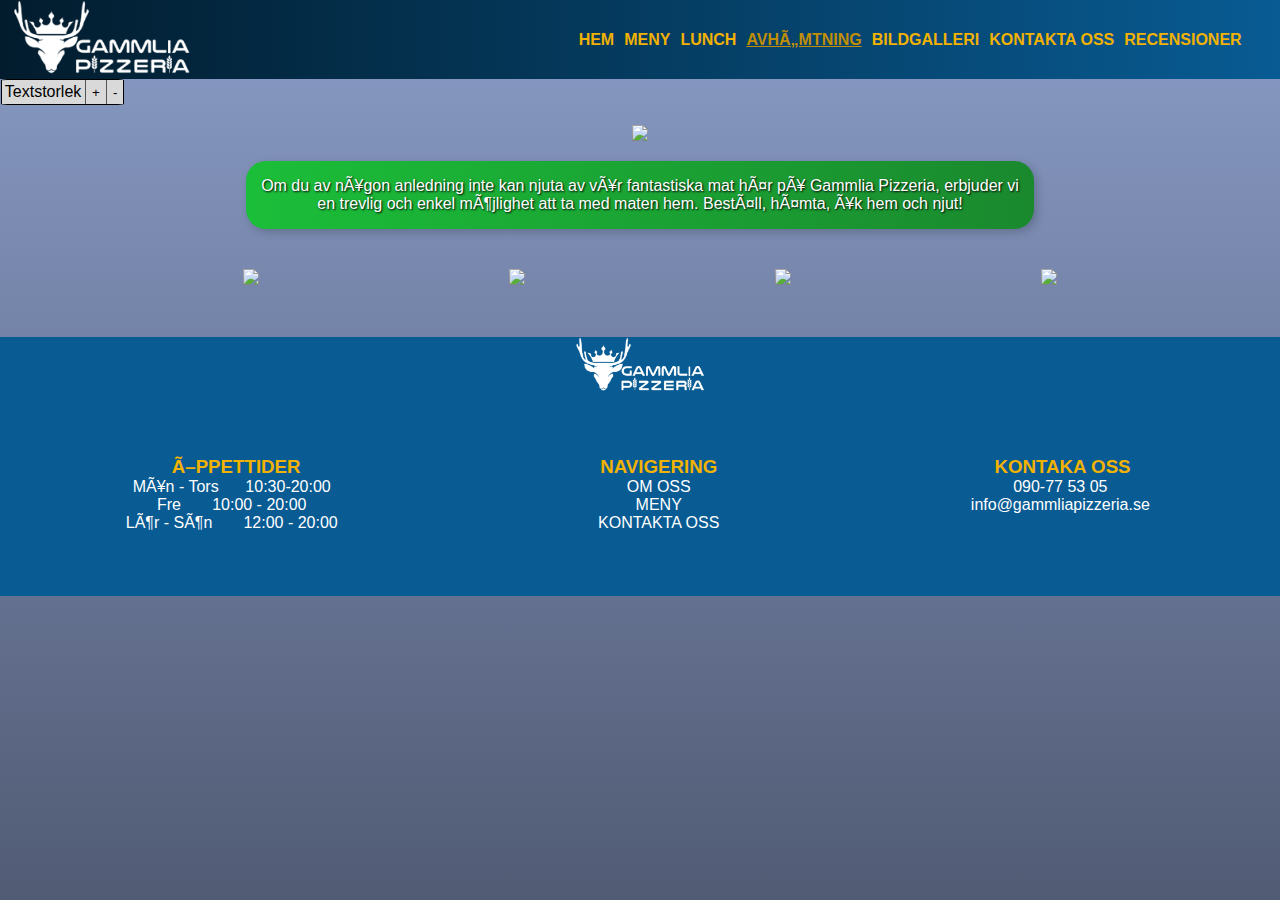
==== avhämtning.html @ bc706bcf "10" ====
<!DOCTYPE html> <!-- Deklarerar att hemsidan är gjorde i html5 -->

<html lang="sv">

<head>
	<title> Gammlia Pizzeria | Avhämtning</title>
	<link rel="stylesheet" href="style.css">
	<meta name="charset" content="UTF-8"> <!--Visar att vi har med ÅÄÖ på hemsidan-->
	<meta name="author" content="Sebatian Gabrielsson">
	<meta name="description" content="Gammlia pizzerias avhämtning">
	<meta name="keywords" content="Gammlia pizzeria avhämtning">

</head>

<body>
	<nav>
		<div class="banner baloo">
			<div class="logo_nav">
				<img src="/img/logo.png" height="75">
			</div>

			<div class="navtext">
				<a href="index.html"><strong> HEM </strong> </a>
				<a href="meny.html""><strong>MENY</strong> </a>
				<a href="lunch.html"><strong> LUNCH </strong> </a>
				<a href="avhämtning.html" style="color: #BF8E06"><strong> <ins> AVHÄMTNING </ins>  </strong> </a>
				<a href="bildgalleri.html"> <strong> BILDGALLERI </strong> </a>
				<a href="kontakta oss.html"><strong> KONTAKTA OSS </strong> </a>
				<a href="recensioner.html"><strong> RECENSIONER </strong> </a>
			</div>
		</div>

		<div class="text_size_container baloo">
			<p>Textstorlek</p>

			<div class="button_container">
				<button title="kommer fungera sen med javascript"> + </button>
				<button title="kommer fungera sen med javascript"> - </button>
			</div>

		</div>
	</nav>

    <div class="page_title_container">
		<img src="/img/avhämtning/Avhämtning.png">
	</div>
    
    <div class="page_info_container">
        <div class="info_textbox baloo2 green_fade box_shadow">
            <p style="color: white;" class="text_shadow">
                Om du av någon anledning inte kan njuta av vår fantastiska mat här på Gammlia Pizzeria, 
                erbjuder vi en trevlig och enkel möjlighet att ta med maten hem. Beställ, hämta, åk hem och njut!
            </p>
        </div>
    </div>

    <div class="picture_background">
        <div class="avhämtning_picture_container">
            <img src="img/avhämtning/image1.png">
        </div>

        <div class="avhämtning_picture_container">
            <img src="img/avhämtning/image2.png">
        </div>

        <div class="avhämtning_picture_container">
            <img src="img/avhämtning/image3.png">
        </div>

        <div class="avhämtning_picture_container">
            <img src="img/avhämtning/image4.png">
        </div>
    </div>

	<footer>
		<div class="logo_footer">
			<img src="/img/logo.png" height="55">
		</div>
		<div class="footer_container">
			<div class="footer_textbox baloo2">
				<h3 class="baloo yellow"><strong>ÖPPETTIDER</strong></h3>
				<ul class="white">
					<li data-day="1">Mån - Tors &nbsp; &nbsp; &nbsp;10:30-20:00 &nbsp;</li>
					<li data-day="2"> Fre &nbsp; &nbsp; &nbsp; 10:00 - 20:00 &nbsp;</li>
					<li data-day="3"> Lör - Sön &nbsp; &nbsp; &nbsp; 12:00 - 20:00 &nbsp; </li>
				</ul>
			</div>

			<div class="footer_textbox baloo2">
				<h3 class="baloo yellow"><strong>NAVIGERING</strong></h3>
				<ul class="white">
					<li> <a> OM OSS</a> </li>
					<li> <a href="meny.html"> MENY </a></li>
					<li> <a> KONTAKTA OSS </a> </li>
				</ul>
			</div>

			<div class="footer_textbox baloo2">
				<h3 class="baloo yellow"><strong>KONTAKA OSS</strong></h3>
				<ul class="white">
					<li>090-77 53 05&nbsp;</li>
					<li>info@gammliapizzeria.se&nbsp; </li>
				</ul>
			</div>
		</div>

	</footer>

</body>

</html>
---- style.css ----
/* BODY AND GENERAL CODE */

body{
	margin: 0px; /*Tar bort den vita bordern runt banner och footer*/
	background: linear-gradient(to bottom, #899BC6, #515B74);
	background-attachment: fixed;
}

a, a:visited, a:active {
    text-decoration: none;
	color: #F2B202;
}

a:hover{
	text-decoration: none;
	color: #BF8E06;
}

li{
	list-style: none;
}

ul{
	justify-content: center;
	padding:0;
	margin: 0 0 5vw 0;
}

input::placeholder{
	top: 7px;
	position: absolute;
}

.baloo{
	font-family: 'Baloo', sans-serif;
}

.baloo2{
	font-family: 'Baloo2', sans-serif;
}

.yellow{
	color: #F2B202;
}

.white{
	color: white;
}

.bold{
	font-weight: bold;
}

.red_fade{
	background:linear-gradient(to right,#DA3333,#741B1B);
}

.green_fade{
	background:linear-gradient(to right,#1BBE39,#1A892E);
}

.text_shadow{
	text-shadow: 1px 1px 2px black;
}

.review_gray{
	background-color: #E2E8F5;
}

.box_shadow{
	box-shadow: 3px 3px 10px rgba(0, 0, 0, 0.2);
}

/* NAV-BAR RELATED CODE */

nav{
	background: linear-gradient(to right,#021C2D, #085B93);
	position: fixed; 
	top: 0;
	width: 100%;
	z-index: 1000;
}

.banner{
	display: flex;
	justify-content: space-between;
	align-items: center;
}

.navtext{
	padding-right: 3vw;
	display: flex;
	gap: 10px;
}

.text_size_container{
	background-color: #D9D9D9;
	position: fixed;
	height: auto;
	border-radius: 5%;
	margin: 0vw 0 5vw 0.1vw;
	width: auto;
	display: flex;
	gap: 0.3vw;
	padding-left: 0.2vw;
	border: black;
	border-style: solid;
	border-width: 0.1vw;
}

.text_size_container p {
	margin: 0.25vw auto;
	text-align: center;
}

.button_container{
	display: flex;
}

.button_container button{
	background-color: #D9D9D9;
	border-width: 0 0 0 0.1vw;
	height: auto;
}

/* FOOTER RELATED CODE */

footer{
	background-color:#085B93;
	position:static;
	bottom:0;
	width:100%;
	z-index: 1000;
	padding: 0;
	margin-top: 3vw;
	
}

.footer_container {
	display: flex;
	flex-wrap: wrap;
	justify-content: space-around;
}

.logo_footer{
	width: 100%;
	display: flex;
	flex-direction: column;
}

.logo_footer img {
	margin: 0 auto;
}

.footer_textbox{
	text-align: center;
	margin: 0 auto;
}

.footer_textbox h3 {
	margin: 5vw 0 0 0;
}

.footer_textbox a {
	color: white;
}

.footer_textbox a:hover {
	color: #F2B202;
}


/* MENY RELATED CODE */

.page_title_container{
	width: 100%;
	display: flex;
	margin: 125px 0 20px 0;
}

.page_title_container img{
	margin: 0 auto;
	max-width: 480px;
	height: auto;
}

.meny_container{
	background-color: #484F61;
	max-width: 75%;
	margin: 0 auto;
	height: auto;
	border-radius: 5px;
	display: flex;
	flex-direction: column;
	padding:0 19.2px 15px 19.2px;
	overflow: hidden;
}

.meny_title_container {
	padding-left: 15px;
	margin: 0 auto;
	margin-top: 1vw;
	width: 99%; 
    height: 45px; 
    border-radius: 20px;
    text-align: center; 
	justify-content: center;
}

.meny_title_container_content{
	display: flex;
	height: 100%;
	text-align: center;
	align-items: center;
	justify-content: space-between;
}

.meny_title_container_content img{
	height: 100%;
}

.meny_title_container_content h3{
	font-size: 16pt;
}

.meny_options_container{
	display: flex;
	justify-content: space-between;
	padding: 0 1vw 0 1vw;
}

.meny_textbox{
	display: flex;
	gap: 2vw;
	font-size: 15pt;

}

.price_textbox{
	font-size: 15pt;
}

.meny_divider {
	margin: 0 0.5vw 0 0.5vw;
	max-width: 100%; 
    height: 10px;
    border-radius: 20px;
}


/* BILDGALLERI RELATED CODE */

.pictures_container_background{
	display: flex;
	justify-content: center;
	flex-wrap: wrap;
	width: 75%;
	padding: 10px 10px 10px 10px;
	margin: 0 auto;
	background: linear-gradient(to bottom, #FFFFFF, #999999);
	gap: 2vw;
	border-radius: 1vw;
	overflow: hidden;
}

.pictures_container img{
	max-width: 480px;
	height: auto;
	border-radius: 20px;
}


/* AVHÄMTNING RELATED CODE */

.page_info_container{
	display: flex;
	flex-wrap: wrap;
}

.info_textbox{
	margin: 0 auto 30px auto;
	padding: 0 10px 0 10px;
	background-color: green;
	max-width: 60%; 
	height: auto;
    border-radius: 20px;
	text-align: center;
}

.picture_background{
	display: flex;
	justify-content: center;
	flex-wrap: wrap;
	width: 100%;
	padding: 10px 10px 10px 10px;
	margin: 0 auto;
	gap: 20px 250px;
	border-radius: 1vw;
	overflow: hidden;
}

.avhämtning_picture_container img{
	width: 480px;
	height: 360px;
	border-radius: 20px;
}


/* LUNCH RELATED CODE */

.lunch_container{
	background-color: #484F61;
	margin: 100px auto 100px auto;
	max-width: 90%;
	gap: 50px 45px;
	justify-content: center;
	height: auto;
	border-radius: 5px;
	display: flex;
	flex-wrap: wrap;
	padding: 25px 25px 25px 25px;
	overflow: hidden;
}

.video_container{
	width: 40%;
	height: auto;
}
.video_container video{
	width: 100%;
	height: 100%;
	border-radius: 10px;
}

.lunch_container iframe{
	border-radius: 10px;
}

.lunch_textbox{
	background-color: green;
	width: 55%;
	border-radius: 10px;
	padding: 15px 15px 15px 15px;
	font-size: 30pt;
	text-align: center;
}


/* RECENSIONER RELATED CODE */

.recensioner_background {
	display: flex;
	justify-content: space-between;
	flex-wrap: wrap;
	width: 30%;
	padding: 10px 10px 10px 10px;
	margin: 0 auto;
	gap: 20px 100px;
	border-radius: 1vw;
	overflow: hidden;
}

.username_container input {
	border-radius: 10px;
	border-width: 0;
	height: 30px;
	width: 100%;
	padding-left: 5px;
}

.rating_container
{
	display: flex;
	border-radius: 10px;
	height: 30px;
	align-items: center;
}

.star{
	font-size: 24pt;
	color: #878682;
	cursor: pointer;
}

.star:hover{
	color: #F2B202;
}

.review_container {
	width: 30%;
	margin: 0 auto;
}

.review_textbox textarea {
	border-radius: 10px;
	border-width: 0;
	height: 100px;
	width: 100%;
	padding-left: 5px;
	resize: none;
}

.submit_container{
	padding-left: 35vw;
	margin-top: 10px;
}

.submit_container button{
	border-radius: 10px;
	border-width: 0;
	cursor: pointer;
	height: 30px;
	width: 10%;
}

.placeholder_reviews_comtainer{
	display: flex;
	flex-wrap: wrap;
	justify-content: center;
	gap:30px 150px;
	width: 60%;
	margin-top: 25px;
	margin: 25px auto;
}

.placeholder_reviews_comtainer img{
	width: 360px;
	height: auto;
}


/* KONTAKTA OSS RELATED CODE */
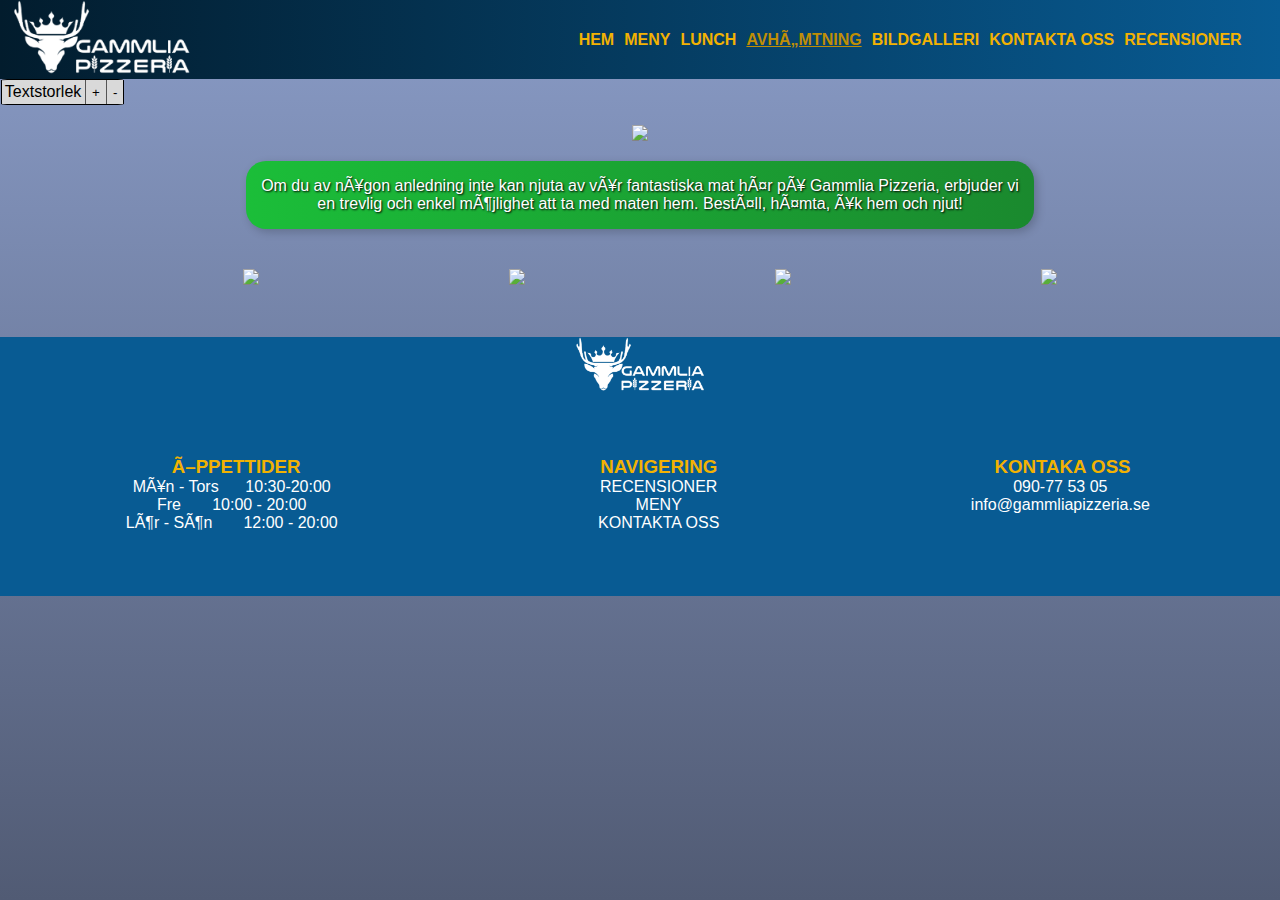
==== commit c56503bc: "16" ====
--- a/avhämtning.html
+++ b/avhämtning.html
@@ -89,9 +89,9 @@
 			<div class="footer_textbox baloo2">
 				<h3 class="baloo yellow"><strong>NAVIGERING</strong></h3>
 				<ul class="white">
-					<li> <a> OM OSS</a> </li>
+					<li> <a href="recensioner.html"> RECENSIONER</a> </li>
 					<li> <a href="meny.html"> MENY </a></li>
-					<li> <a> KONTAKTA OSS </a> </li>
+					<li> <a href="kontakta oss.html"> KONTAKTA OSS </a> </li>
 				</ul>
 			</div>
 
--- a/style.css
+++ b/style.css
@@ -1,5 +1,9 @@
 
 /* BODY AND GENERAL CODE */
+html {
+	scroll-behavior: smooth;
+}
+
 
 body{
 	margin: 0px; /*Tar bort den vita bordern runt banner och footer*/
@@ -28,7 +32,6 @@
 }
 
 input::placeholder{
-	top: 7px;
 	position: absolute;
 }
 
@@ -312,7 +315,7 @@
 .lunch_container{
 	background-color: #484F61;
 	margin: 100px auto 100px auto;
-	max-width: 90%;
+	max-width: 65%;
 	gap: 50px 45px;
 	justify-content: center;
 	height: auto;
@@ -321,16 +324,22 @@
 	flex-wrap: wrap;
 	padding: 25px 25px 25px 25px;
 	overflow: hidden;
+	z-index: 1000;
+}
+
+.lunch_ img {
+	top: 0;
+	margin: 0;
 }
 
 .video_container{
-	width: 40%;
+	width: 35%;
 	height: auto;
 }
 .video_container video{
 	width: 100%;
 	height: 100%;
-	border-radius: 10px;
+	border-radius: 20px;
 }
 
 .lunch_container iframe{
@@ -342,7 +351,7 @@
 	width: 55%;
 	border-radius: 10px;
 	padding: 15px 15px 15px 15px;
-	font-size: 30pt;
+	font-size: 16pt;
 	text-align: center;
 }
 
@@ -430,4 +439,178 @@
 }
 
 
-/* KONTAKTA OSS RELATED CODE */+/* KONTAKTA OSS RELATED CODE */
+
+.form_container{
+	background-color: #484F61;
+	max-width: 50%;
+	margin: 150px auto;
+	height: auto;
+	border-radius: 5px;
+	display: flex;
+	flex-direction: column;
+	padding:0 19.2px 15px 19.2px;
+}
+
+.form_info_container{
+	text-align: center;
+}
+
+.form_info_container p{
+	color: white;
+	font-family: 'Baloo2', sans-serif;
+	text-shadow: 1px 1px 2px black;
+}
+
+.form_section_container{
+	width: 100%;
+}
+
+.form_section_container h5{
+	margin-bottom: 0;
+	color: #F2B202;
+	font-family: 'Baloo2', sans-serif;
+	text-shadow: 1px 1px 2px black;
+}
+
+.form_section_container input {
+	border-radius: 5px;
+	border: none;
+	height: 20px;
+	padding: 15px 5px;
+	width: 100%;
+	box-sizing: border-box;
+}
+
+.form_section_container textarea {
+	resize: none;
+	border-radius: 5px;
+	border: none;
+	height: 65px;
+	padding: 5px 5px;
+	width: 100%;
+	box-sizing: border-box;
+}
+
+.checkbox_container {
+	display: flex;
+	gap: 5px;
+}
+
+.checkbox_container input {
+	margin-left: 0;
+	transition: color 0.4s linear;
+
+}
+
+.submit_form_container{
+	display: flex;
+}
+
+.submit_form_container input{
+	margin: 0 auto;
+	border-radius: 20px;
+	border: none;
+	width: 125px;
+	height: 50px;
+	cursor: pointer;
+	transition-duration: 0.5s;
+	font-size: 20pt;
+}
+
+.submit_form_container input:hover{
+	background-color: green;
+	color: white;
+	transition-duration: 0.5s;
+}
+
+
+/* INDEX RELATED CODE */
+
+.top_background_container{
+	margin-top:0;
+	width: 100%;
+	position: relative;
+	min-height: 500px;
+	opacity: 75%;
+	background-image: url("/img/background.png");
+	background-size: cover;
+	background-repeat: no-repeat;
+	background-position: bottom left;
+	border-radius: 30px;
+	overflow: hidden;
+	display: flex;
+	justify-content: end;
+	padding-top: 90px;
+}
+
+.image_container {
+	max-width: 50%;
+	display: flex;
+	flex-direction: column;
+	text-align: center;
+	align-items: center;
+	padding-right: 15px;
+	font-size: 16pt;
+}
+
+.image_container img {
+	width: 360px;
+	height: auto;
+	margin: 0 auto;
+}
+
+.image_container a{
+	background-color: lightcyan;
+	color: black;
+	width: fit-content;
+	padding: 5px 5px;
+	border-radius: 8px;
+	transition-duration: 0.5s;
+}
+
+.image_container a:hover{
+	background-color: darkcyan;
+	color: black;
+	transition-duration: 0.5s;
+}
+
+.home_meny-container{
+	margin-top: 0;
+	background-color: green;
+}
+
+.home_meny_container{
+	display: flex;
+	justify-content: space-evenly;
+	margin-top: 15px;
+}
+
+.pizza_container{
+	background-image: url("/img/pizza.png");
+	background-size: cover;
+	background-repeat: no-repeat;
+	width: 50%;
+	background-position: right;
+	height: 500px;
+	display: flex;
+	align-items: center;
+}
+
+.pizza_text_container{
+	margin: 0 auto;
+	border-radius: 10px;
+	background-color: #484f61af;
+	width: 75%;
+	height: auto;
+	text-align: center;
+}
+
+.vegetarisk_container{
+	background-image: url("/img/vegetarisk\ pizza.png");
+	background-size: cover;
+	background-repeat: no-repeat;
+	width: 50%;
+	display: flex;
+	align-items: center;
+}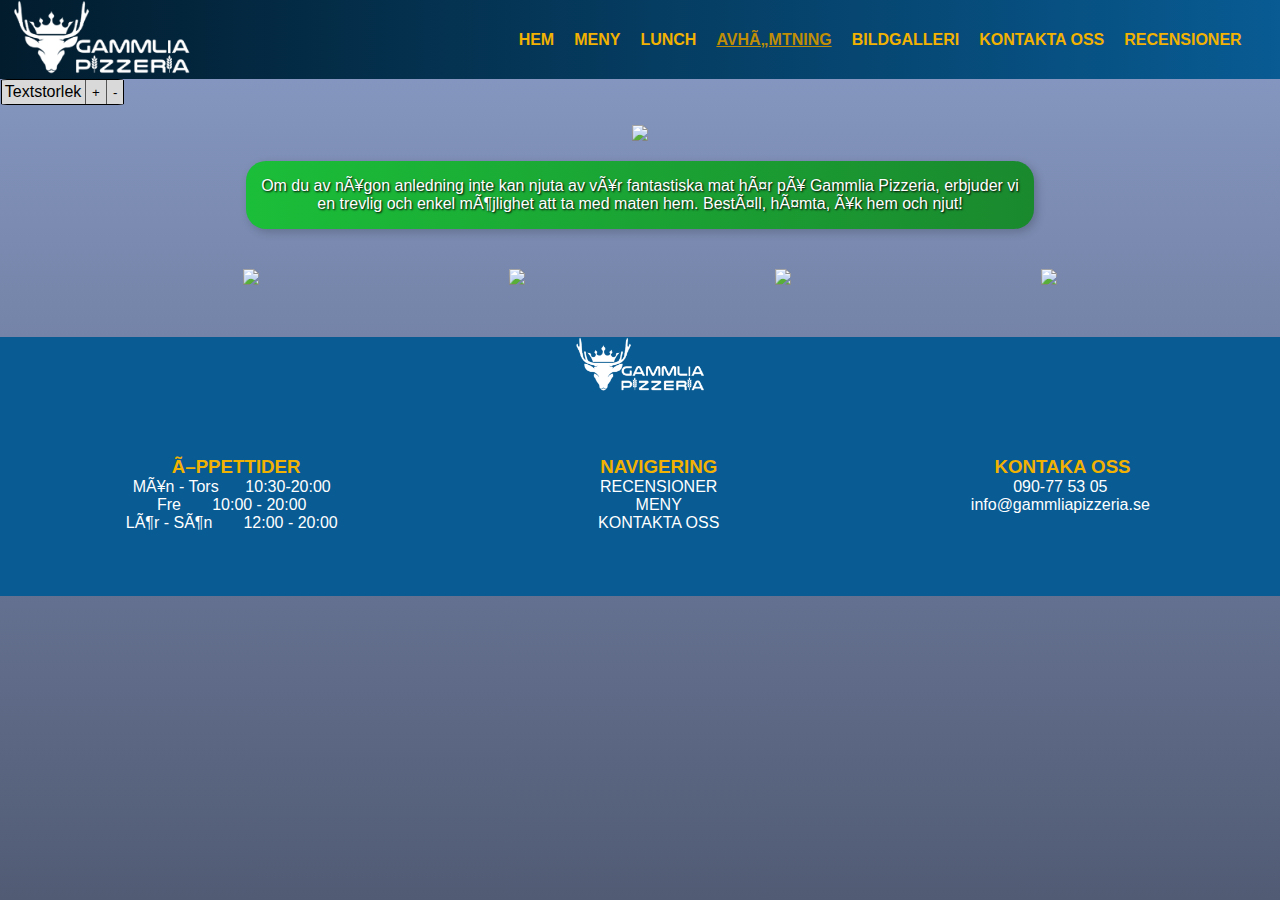
==== commit 191a01a4: "21" ====
--- a/avhämtning.html
+++ b/avhämtning.html
@@ -16,7 +16,7 @@
 	<nav>
 		<div class="banner baloo">
 			<div class="logo_nav">
-				<img src="/img/logo.png" height="75">
+				<img src="img/logo.png" height="75">
 			</div>
 
 			<div class="navtext">
@@ -42,7 +42,7 @@
 	</nav>
 
     <div class="page_title_container">
-		<img src="/img/avhämtning/Avhämtning.png">
+		<img src="img/avhämtning/Avhämtning.png">
 	</div>
     
     <div class="page_info_container">
@@ -74,7 +74,7 @@
 
 	<footer>
 		<div class="logo_footer">
-			<img src="/img/logo.png" height="55">
+			<img src="img/logo.png" height="55">
 		</div>
 		<div class="footer_container">
 			<div class="footer_textbox baloo2">
--- a/style.css
+++ b/style.css
@@ -3,7 +3,6 @@
 html {
 	scroll-behavior: smooth;
 }
-
 
 body{
 	margin: 0px; /*Tar bort den vita bordern runt banner och footer*/
@@ -75,6 +74,20 @@
 	box-shadow: 3px 3px 10px rgba(0, 0, 0, 0.2);
 }
 
+
+/* PRINT RELATED CODE */
+@media print {
+    * {
+        -webkit-print-color-adjust: exact;
+        print-color-adjust: exact;
+    }
+
+	nav, footer, .text_size_container{
+		display: none;
+	}
+}
+
+
 /* NAV-BAR RELATED CODE */
 
 nav{
@@ -94,7 +107,7 @@
 .navtext{
 	padding-right: 3vw;
 	display: flex;
-	gap: 10px;
+	gap: 20px;
 }
 
 .text_size_container{
@@ -258,8 +271,8 @@
 	display: flex;
 	justify-content: center;
 	flex-wrap: wrap;
-	width: 75%;
-	padding: 10px 10px 10px 10px;
+	width: 50%;
+	padding: 5px;
 	margin: 0 auto;
 	background: linear-gradient(to bottom, #FFFFFF, #999999);
 	gap: 2vw;
@@ -268,7 +281,7 @@
 }
 
 .pictures_container img{
-	max-width: 480px;
+	max-width: 360px;
 	height: auto;
 	border-radius: 20px;
 }
@@ -560,19 +573,20 @@
 	margin: 0 auto;
 }
 
-.image_container a{
+.Button{
 	background-color: lightcyan;
-	color: black;
-	width: fit-content;
+	color: black !important;
 	padding: 5px 5px;
 	border-radius: 8px;
-	transition-duration: 0.5s;
-}
-
-.image_container a:hover{
+	transition: transform 0.2s ease;
+	display: block;
+	width: fit-content;
+}
+
+.Button:hover{
 	background-color: darkcyan;
 	color: black;
-	transition-duration: 0.5s;
+	transform: scale(1.1);
 }
 
 .home_meny-container{
@@ -582,7 +596,6 @@
 
 .home_meny_container{
 	display: flex;
-	justify-content: space-evenly;
 	margin-top: 15px;
 }
 
@@ -613,4 +626,123 @@
 	width: 50%;
 	display: flex;
 	align-items: center;
+}
+
+.recensioner_container {
+	background: linear-gradient(to top, #999999, #FFFFFF);
+	display: flex;
+	flex-direction: column;
+	padding-bottom: 15px;
+}
+
+.recensioner_textbox{
+	margin: 0 auto;
+	display: flex;
+	flex-direction: column;
+	text-align: center;
+	align-items: center;
+}
+
+.bildgalleri_title_container{
+	display: flex;
+	flex-direction: column;
+	background-color: #021c2d40;
+	margin-top: 50px;
+	padding: 50px 0;
+}
+
+.bildgalleri_title_container h1{
+	margin: 0 auto;
+}
+
+.bildgalleri_container {
+	margin-top: 0;
+	display: flex;
+	background-color: #021c2d40;
+	gap: 50px;
+	padding-bottom: 25px;
+}
+
+.left_container{
+	display: flex;
+	flex-direction: column;
+	width: 50%;
+	row-gap: 50px;
+	padding-left: 25px;
+}
+
+.right_container{
+	display: flex;
+	flex-direction: column;
+	width: 50%;
+	align-items: center;
+	row-gap: 50px;
+	padding-right: 25px;
+}
+
+.small_pictures_container{
+	display: flex;
+	flex-wrap: wrap;
+	gap: 50px;
+	width: 100%;
+	justify-content: center;
+	box-sizing: border-box;
+}
+
+.big_pictures_container{
+	display: flex;
+	width: 100%;	
+	box-sizing: border-box;
+}
+
+#one {
+	width: 375px;
+	height: auto;
+	border-radius: 10px;
+}
+
+#two {
+	width: 100%;
+	height: auto;
+	border-radius: 10px;
+}
+
+.table_link_container{
+	margin: 100px auto;
+	width: 40%;
+}
+
+.table_link_textbox {
+	width: 100%;
+	padding: 7px 7px;
+	border-radius: 20px;
+	display: flex;
+	flex-direction: column;
+	align-items: center;
+	text-align: center;
+	transition: transform 0.2s ease;
+}
+
+.table_link_textbox:hover{
+	transform: scale(1.1);
+}
+
+
+/* TABLE PAGE RELATED CODE */
+
+.table_background_container{
+	margin-top: 100px;
+	display: flex;
+	align-items: center;
+	height: 600px;
+}
+
+.table_container{
+	text-align: center;
+	margin: 0 auto;
+}
+
+.table_container table{
+	width: 750px;
+	height: auto;
 }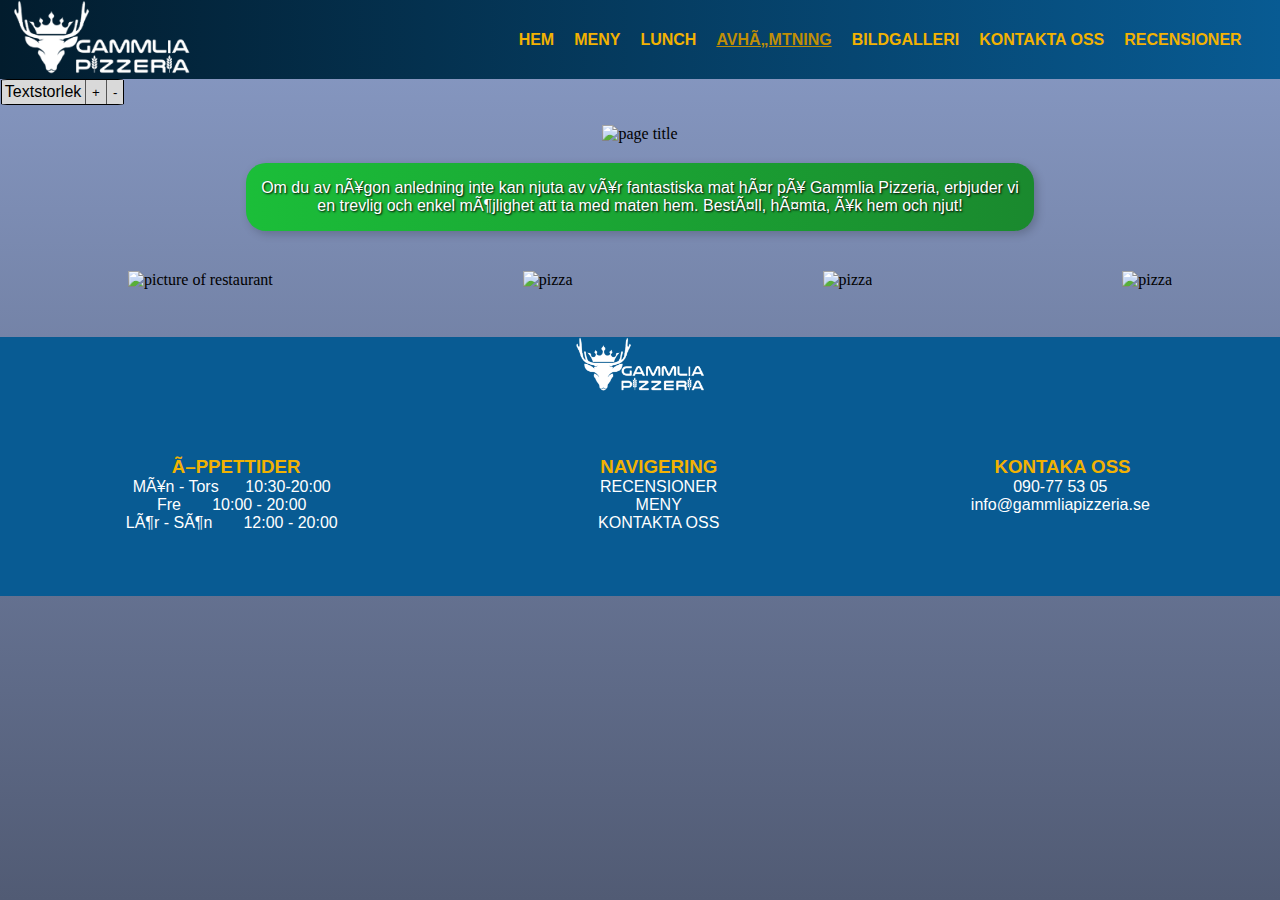
==== commit 38905570: "30" ====
--- a/avhämtning.html
+++ b/avhämtning.html
@@ -16,16 +16,16 @@
 	<nav>
 		<div class="banner baloo">
 			<div class="logo_nav">
-				<img src="img/logo.png" height="75">
+				<img src="img/logo.png" height="75" alt="logo">
 			</div>
 
 			<div class="navtext">
 				<a href="index.html"><strong> HEM </strong> </a>
-				<a href="meny.html""><strong>MENY</strong> </a>
+				<a href="meny.html"><strong>MENY</strong> </a>
 				<a href="lunch.html"><strong> LUNCH </strong> </a>
 				<a href="avhämtning.html" style="color: #BF8E06"><strong> <ins> AVHÄMTNING </ins>  </strong> </a>
 				<a href="bildgalleri.html"> <strong> BILDGALLERI </strong> </a>
-				<a href="kontakta oss.html"><strong> KONTAKTA OSS </strong> </a>
+				<a href="kontaktaoss.html"><strong> KONTAKTA OSS </strong> </a>
 				<a href="recensioner.html"><strong> RECENSIONER </strong> </a>
 			</div>
 		</div>
@@ -42,7 +42,7 @@
 	</nav>
 
     <div class="page_title_container">
-		<img src="img/avhämtning/Avhämtning.png">
+		<img src="img/avhämtning/Avhämtning.png" alt="page title">
 	</div>
     
     <div class="page_info_container">
@@ -56,25 +56,25 @@
 
     <div class="picture_background">
         <div class="avhämtning_picture_container">
-            <img src="img/avhämtning/image1.png">
+            <img src="img/avhämtning/image1.png" alt="picture of restaurant">
         </div>
 
         <div class="avhämtning_picture_container">
-            <img src="img/avhämtning/image2.png">
+            <img src="img/avhämtning/image2.png" alt="pizza">
         </div>
 
         <div class="avhämtning_picture_container">
-            <img src="img/avhämtning/image3.png">
+            <img src="img/avhämtning/image3.png" alt="pizza">
         </div>
 
         <div class="avhämtning_picture_container">
-            <img src="img/avhämtning/image4.png">
+            <img src="img/avhämtning/image4.png" alt="pizza">
         </div>
     </div>
 
 	<footer>
 		<div class="logo_footer">
-			<img src="img/logo.png" height="55">
+			<img src="img/logo.png" height="55" alt="logo">
 		</div>
 		<div class="footer_container">
 			<div class="footer_textbox baloo2">
@@ -91,7 +91,7 @@
 				<ul class="white">
 					<li> <a href="recensioner.html"> RECENSIONER</a> </li>
 					<li> <a href="meny.html"> MENY </a></li>
-					<li> <a href="kontakta oss.html"> KONTAKTA OSS </a> </li>
+					<li> <a href="kontaktaoss.html"> KONTAKTA OSS </a> </li>
 				</ul>
 			</div>
 
--- a/style.css
+++ b/style.css
@@ -546,7 +546,7 @@
 	position: relative;
 	min-height: 500px;
 	opacity: 75%;
-	background-image: url("/img/background.png");
+	background-image: url("img/background.png");
 	background-size: cover;
 	background-repeat: no-repeat;
 	background-position: bottom left;
@@ -600,7 +600,7 @@
 }
 
 .pizza_container{
-	background-image: url("/img/pizza.png");
+	background-image: url("img/pizza.png");
 	background-size: cover;
 	background-repeat: no-repeat;
 	width: 50%;
@@ -620,7 +620,7 @@
 }
 
 .vegetarisk_container{
-	background-image: url("/img/vegetarisk\ pizza.png");
+	background-image: url("img/vegetariskpizza.png");
 	background-size: cover;
 	background-repeat: no-repeat;
 	width: 50%;
@@ -689,10 +689,22 @@
 	box-sizing: border-box;
 }
 
+.small_pictures_container img{
+	width: 375px;
+	height: auto;
+	border-radius: 10px;
+}
+
 .big_pictures_container{
 	display: flex;
 	width: 100%;	
 	box-sizing: border-box;
+}
+
+.big_pictures_container img {
+	width: 100%;
+	height: auto;
+	border-radius: 10px;
 }
 
 #one {
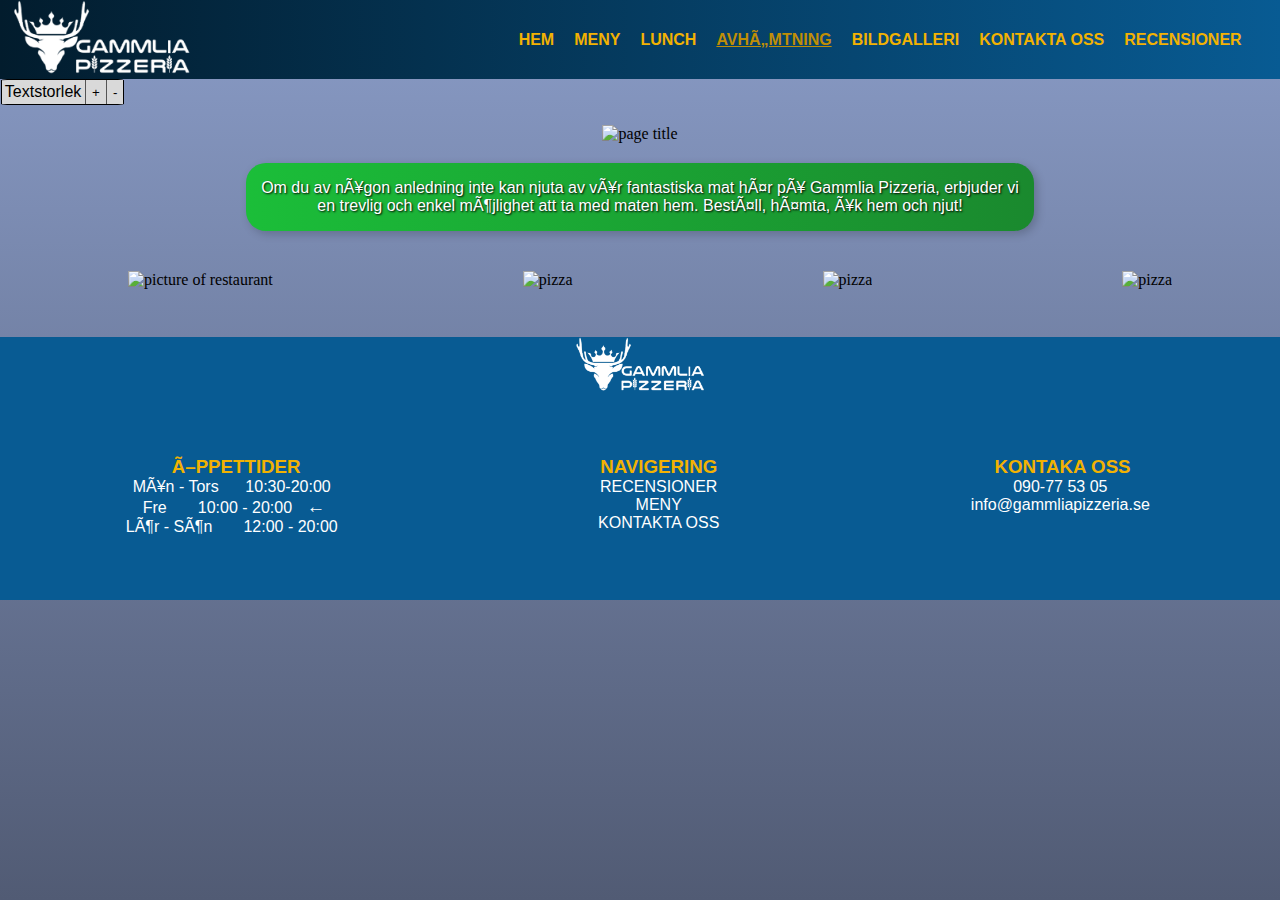
==== commit 4408ce52: "36" ====
--- a/avhämtning.html
+++ b/avhämtning.html
@@ -9,7 +9,7 @@
 	<meta name="author" content="Sebatian Gabrielsson">
 	<meta name="description" content="Gammlia pizzerias avhämtning">
 	<meta name="keywords" content="Gammlia pizzeria avhämtning">
-
+	<script src="script.js" defer></script>
 </head>
 
 <body>
@@ -80,9 +80,9 @@
 			<div class="footer_textbox baloo2">
 				<h3 class="baloo yellow"><strong>ÖPPETTIDER</strong></h3>
 				<ul class="white">
-					<li data-day="1">Mån - Tors &nbsp; &nbsp; &nbsp;10:30-20:00 &nbsp;</li>
-					<li data-day="2"> Fre &nbsp; &nbsp; &nbsp; 10:00 - 20:00 &nbsp;</li>
-					<li data-day="3"> Lör - Sön &nbsp; &nbsp; &nbsp; 12:00 - 20:00 &nbsp; </li>
+					<li data-day="1,2,3,4">Mån - Tors &nbsp; &nbsp; &nbsp;10:30-20:00  <span class="arrow"><h5>&#8592;</h5></span>&nbsp;</li>
+					<li data-day="5"> Fre &nbsp; &nbsp; &nbsp; 10:00 - 20:00 <span class="arrow"><h5>&#8592;</h5></span>&nbsp;</li>
+					<li data-day="6,0"> Lör - Sön &nbsp; &nbsp; &nbsp; 12:00 - 20:00 <span class="arrow"><h5>&#8592;</h5></span>&nbsp; </li>
 				</ul>
 			</div>
 
@@ -103,7 +103,6 @@
 				</ul>
 			</div>
 		</div>
-
 	</footer>
 
 </body>
--- a/style.css
+++ b/style.css
@@ -32,6 +32,18 @@
 
 input::placeholder{
 	position: absolute;
+}
+
+table {
+	background-color: black;
+}
+
+#tableone{
+	background-color: grey;
+}
+
+#tabletwo{
+	background-color: lightgrey;
 }
 
 .baloo{
@@ -186,6 +198,16 @@
 	color: #F2B202;
 }
 
+.arrow{
+  display: none; 
+  margin-left: 10px;
+  justify-content: center;
+}
+
+.arrow h5{
+	font-size: 14pt;
+	margin: 0;
+}
 
 /* MENY RELATED CODE */
 
@@ -262,6 +284,15 @@
 	max-width: 100%; 
     height: 10px;
     border-radius: 20px;
+}
+
+.random_pizza_container {
+	display: flex;
+	flex-direction: column;
+	background-color: #484F61;
+	width: 50%;
+	margin: 30px auto;
+	align-items: center;
 }
 
 
@@ -745,6 +776,7 @@
 .table_background_container{
 	margin-top: 100px;
 	display: flex;
+	flex-direction: column;
 	align-items: center;
 	height: 600px;
 }
@@ -757,4 +789,8 @@
 .table_container table{
 	width: 750px;
 	height: auto;
+}
+
+.js_button_container{
+	margin: 25px auto;
 }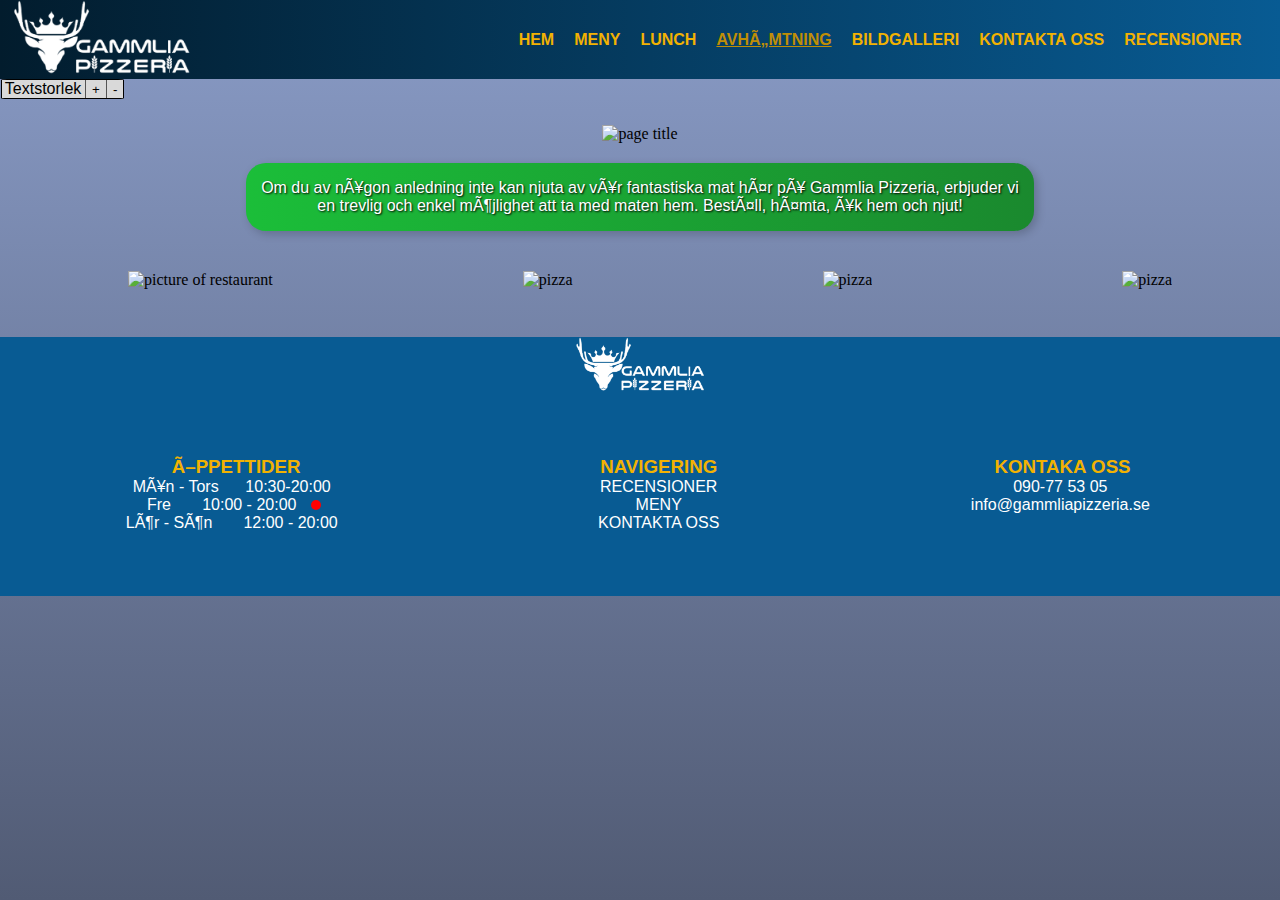
==== commit 77ce1a5f: "37" ====
--- a/avhämtning.html
+++ b/avhämtning.html
@@ -10,6 +10,7 @@
 	<meta name="description" content="Gammlia pizzerias avhämtning">
 	<meta name="keywords" content="Gammlia pizzeria avhämtning">
 	<script src="script.js" defer></script>
+
 </head>
 
 <body>
@@ -31,13 +32,11 @@
 		</div>
 
 		<div class="text_size_container baloo">
-			<p>Textstorlek</p>
-
+			Textstorlek
 			<div class="button_container">
-				<button title="kommer fungera sen med javascript"> + </button>
-				<button title="kommer fungera sen med javascript"> - </button>
+				<button id="plus"> + </button>
+				<button id="minus"> - </button>
 			</div>
-
 		</div>
 	</nav>
 
@@ -80,9 +79,9 @@
 			<div class="footer_textbox baloo2">
 				<h3 class="baloo yellow"><strong>ÖPPETTIDER</strong></h3>
 				<ul class="white">
-					<li data-day="1,2,3,4">Mån - Tors &nbsp; &nbsp; &nbsp;10:30-20:00  <span class="arrow"><h5>&#8592;</h5></span>&nbsp;</li>
-					<li data-day="5"> Fre &nbsp; &nbsp; &nbsp; 10:00 - 20:00 <span class="arrow"><h5>&#8592;</h5></span>&nbsp;</li>
-					<li data-day="6,0"> Lör - Sön &nbsp; &nbsp; &nbsp; 12:00 - 20:00 <span class="arrow"><h5>&#8592;</h5></span>&nbsp; </li>
+					<li data-day="1,2,3,4">Mån - Tors &nbsp; &nbsp; &nbsp;10:30-20:00  <span class="red_dot"></span>&nbsp;</li>
+					<li data-day="5"> Fre &nbsp; &nbsp; &nbsp; 10:00 - 20:00 <span class="red_dot"> </span>&nbsp;</li>
+					<li data-day="6,0"> Lör - Sön &nbsp; &nbsp; &nbsp; 12:00 - 20:00 <span class="red_dot"> </span>&nbsp; </li>
 				</ul>
 			</div>
 
--- a/style.css
+++ b/style.css
@@ -150,6 +150,7 @@
 	background-color: #D9D9D9;
 	border-width: 0 0 0 0.1vw;
 	height: auto;
+	cursor: pointer;
 }
 
 /* FOOTER RELATED CODE */
@@ -198,15 +199,13 @@
 	color: #F2B202;
 }
 
-.arrow{
-  display: none; 
+.red_dot{
+  display: none;
+  height: 10px;
+  width: 10px;
+  background-color: red;
+  border-radius: 50%;
   margin-left: 10px;
-  justify-content: center;
-}
-
-.arrow h5{
-	font-size: 14pt;
-	margin: 0;
 }
 
 /* MENY RELATED CODE */
@@ -214,6 +213,7 @@
 .page_title_container{
 	width: 100%;
 	display: flex;
+	flex-direction: column;
 	margin: 125px 0 20px 0;
 }
 
@@ -286,15 +286,22 @@
     border-radius: 20px;
 }
 
-.random_pizza_container {
-	display: flex;
-	flex-direction: column;
+.random_pizza_container{
+	margin: 75px auto;
 	background-color: #484F61;
-	width: 50%;
-	margin: 30px auto;
-	align-items: center;
-}
-
+	text-align: center;
+	padding: 20px 20px;
+	border-radius: 15px;
+}
+
+.pizza_display_container{
+	display: flex;
+	gap: 50px;
+}
+
+.ingrediant_container {
+
+}
 
 /* BILDGALLERI RELATED CODE */
 
@@ -609,15 +616,22 @@
 	color: black !important;
 	padding: 5px 5px;
 	border-radius: 8px;
-	transition: transform 0.2s ease;
+	transition: all 0.2s ease;
 	display: block;
 	width: fit-content;
+	margin: 0 auto;
+	cursor: pointer;
 }
 
 .Button:hover{
 	background-color: darkcyan;
 	color: black;
 	transform: scale(1.1);
+}
+
+.Button_shrink {
+	font-size: 12pt;
+	padding: 3px 3px;
 }
 
 .home_meny-container{
@@ -789,8 +803,4 @@
 .table_container table{
 	width: 750px;
 	height: auto;
-}
-
-.js_button_container{
-	margin: 25px auto;
 }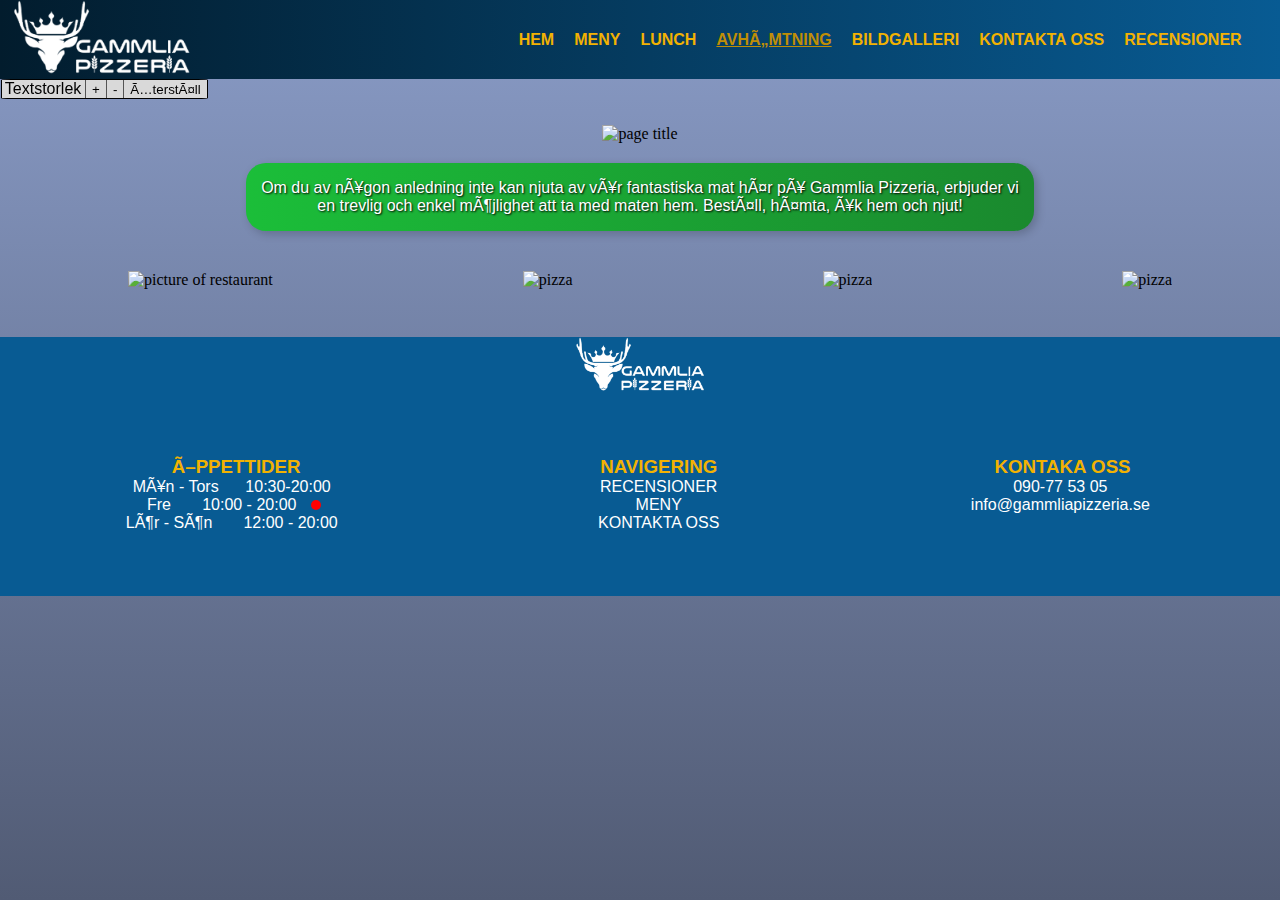
==== commit f4fbabd1: "38" ====
--- a/avhämtning.html
+++ b/avhämtning.html
@@ -10,6 +10,7 @@
 	<meta name="description" content="Gammlia pizzerias avhämtning">
 	<meta name="keywords" content="Gammlia pizzeria avhämtning">
 	<script src="script.js" defer></script>
+	<script src="https://code.jquery.com/jquery-3.6.0.min.js"></script>
 
 </head>
 
@@ -36,6 +37,7 @@
 			<div class="button_container">
 				<button id="plus"> + </button>
 				<button id="minus"> - </button>
+				<button id="reset">Återställ</button>
 			</div>
 		</div>
 	</nav>
@@ -70,6 +72,7 @@
             <img src="img/avhämtning/image4.png" alt="pizza">
         </div>
     </div>
+	<div id="scroll_top" class="baloo review_gray box_shadow">Skrolla längst upp</div>
 
 	<footer>
 		<div class="logo_footer">
--- a/style.css
+++ b/style.css
@@ -84,6 +84,15 @@
 
 .box_shadow{
 	box-shadow: 3px 3px 10px rgba(0, 0, 0, 0.2);
+}
+
+#scroll_top {
+	display: none;
+	position: fixed;
+	padding: 10px;
+	border-radius: 5px;
+	bottom: 20px;
+	left: 15px;
 }
 
 
